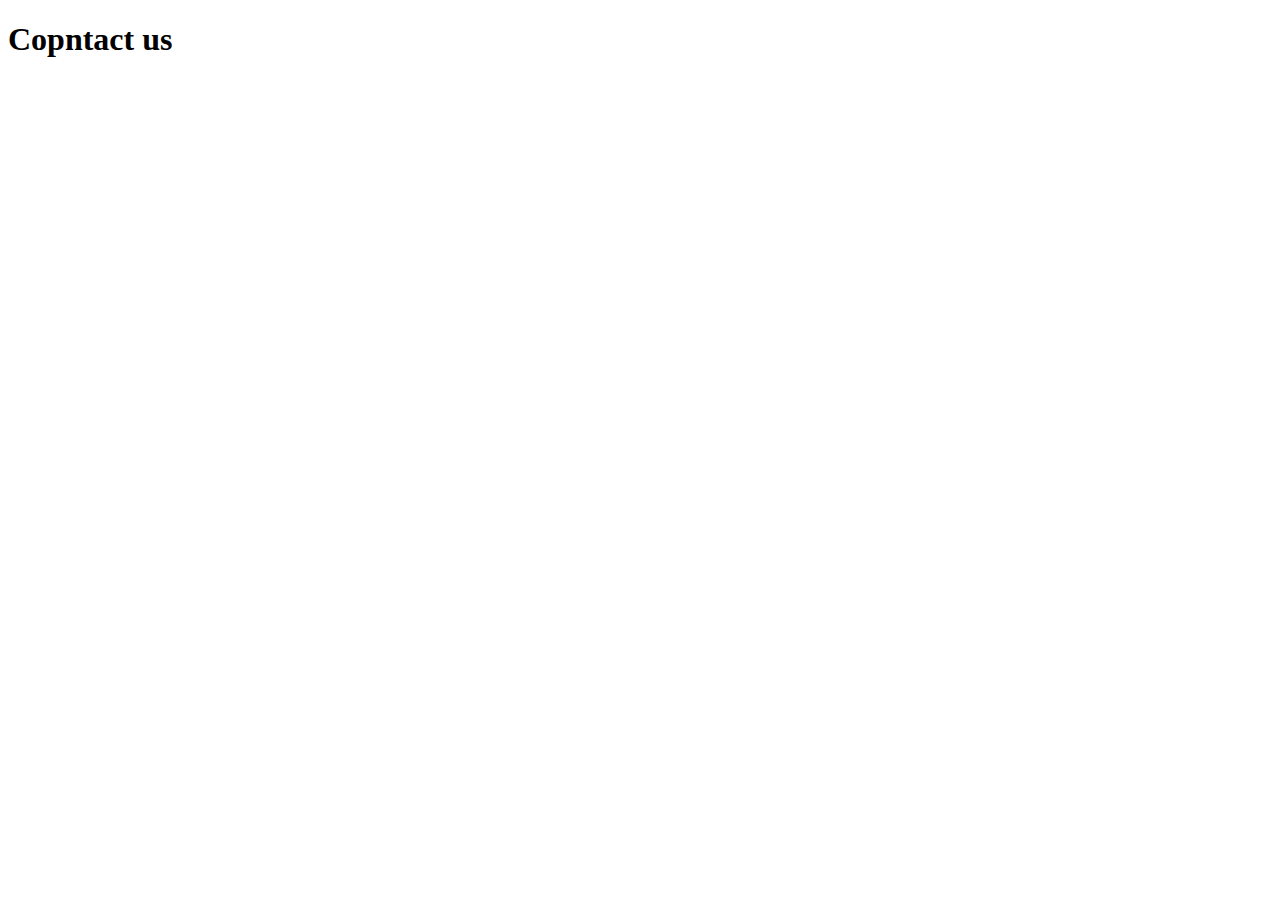
==== contact.html @ 8267c282 "create contact file" ====
<!DOCTYPE html>
<html lang="en">
  <head>
    <meta charset="UTF-8" />
    <meta name="viewport" content="width=device-width, initial-scale=1.0" />
    <title>contact</title>
  </head>
  <body>
    <h1>Copntact us</h1>
  </body>
</html>
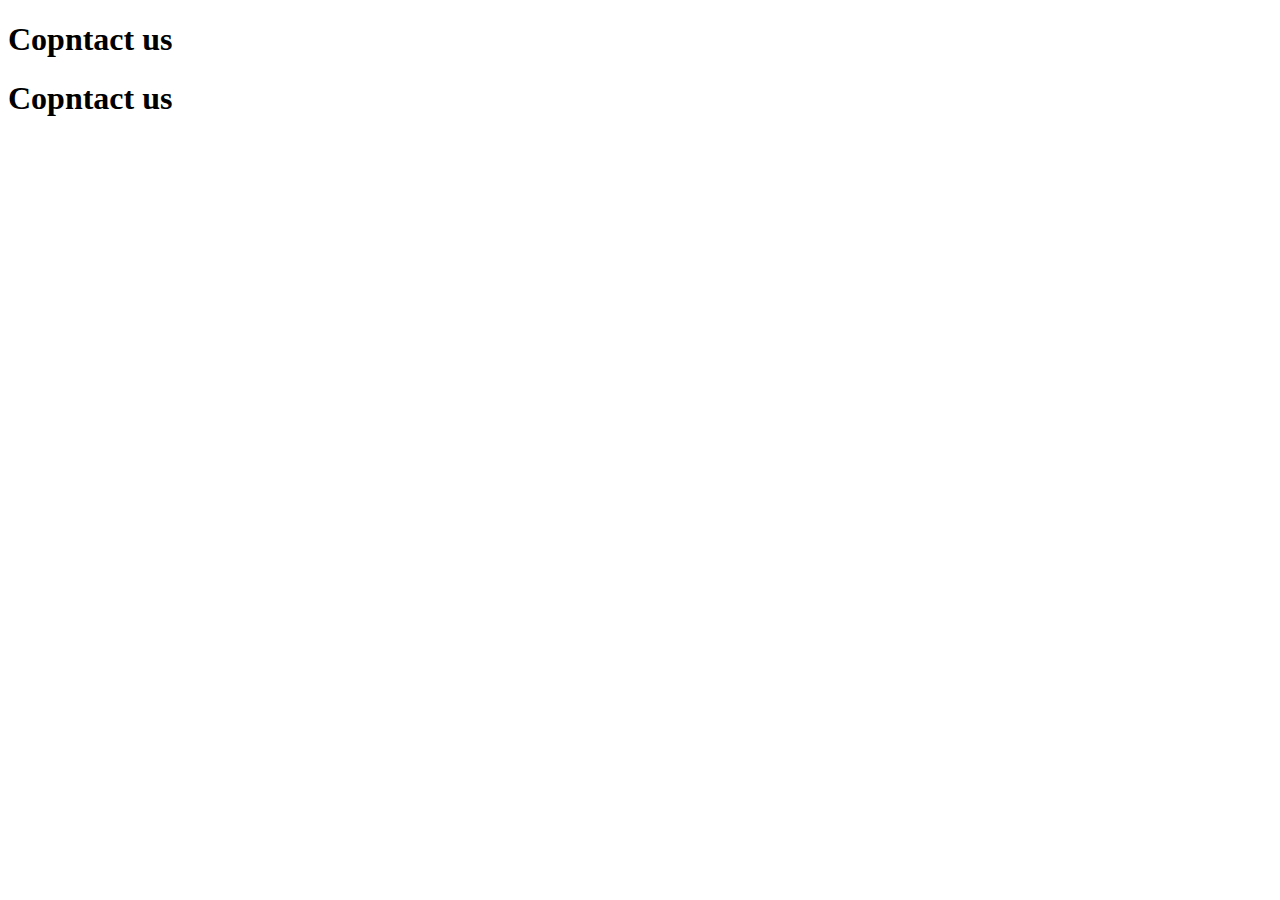
==== commit ef548cc0: "Update contact.html" ====
--- a/contact.html
+++ b/contact.html
@@ -7,5 +7,6 @@
   </head>
   <body>
     <h1>Copntact us</h1>
+     <h1>Copntact us</h1>
   </body>
 </html>
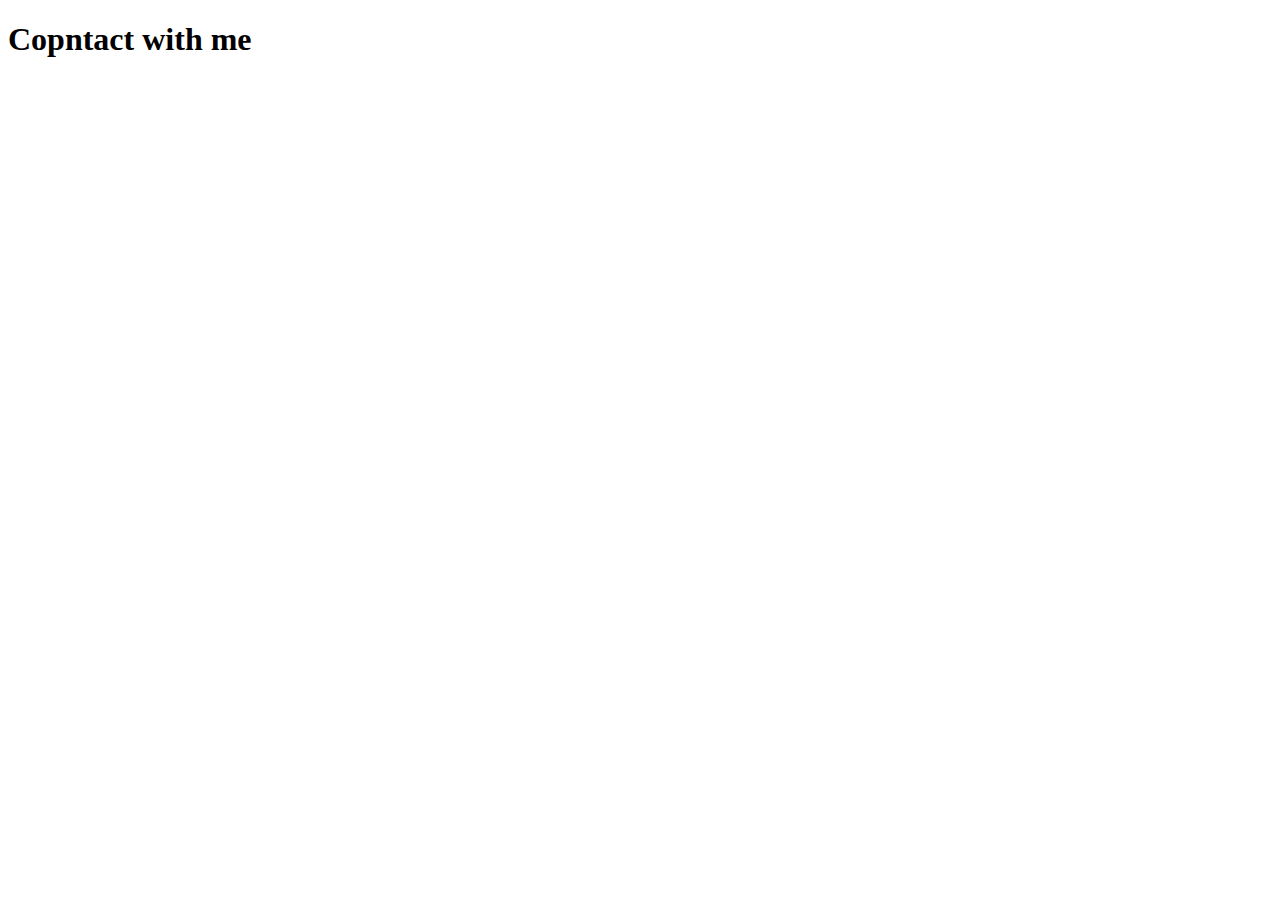
==== commit a97bc879: "fix bug" ====
--- a/contact.html
+++ b/contact.html
@@ -6,7 +6,6 @@
     <title>contact</title>
   </head>
   <body>
-    <h1>Copntact us</h1>
-     <h1>Copntact us</h1>
+    <h1>Copntact with me</h1>
   </body>
 </html>
